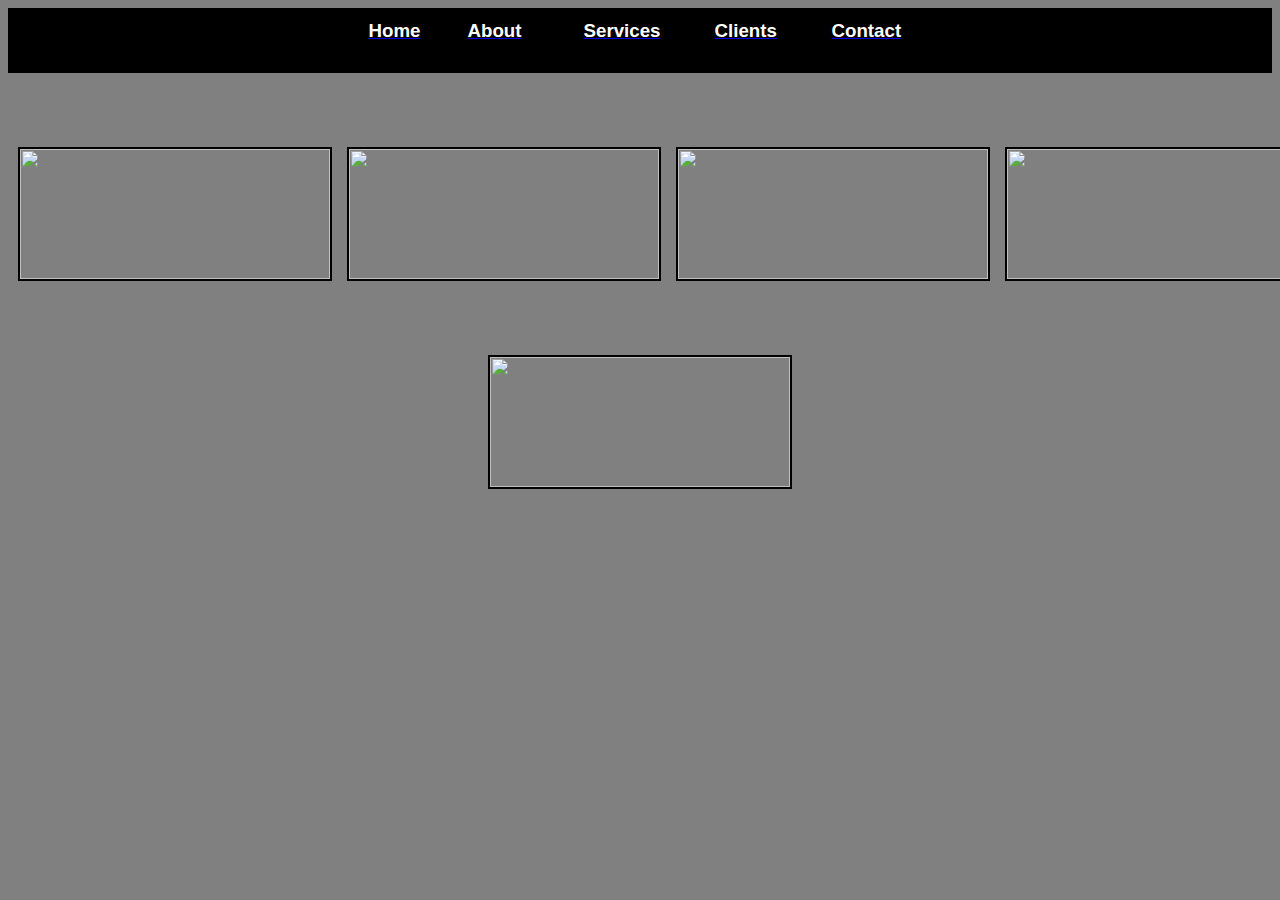
==== client.html @ 4c77c4de "Adding html files" ====
<html>
<head>
<meta http-equiv="Content-Type" content="text/html; charset-utf-8" />
<title>Website Project</title>
</head>

<body style="background-color:grey";>
<table width="100%" height="60" border="0" cellspacing="5" cellpadding="5" bgcolor="#000000">
   <tr>
   
      <td align="left">
	     <table width="547" border="0" align="center" cellpadding="1" cellspacing="1">
		 
		    <td width="96"> <a href="webproj1.html"><font face="verdana, geneva,sans-serif" color="white"><h3>Home</h3></font></a></td>
		  
		    <td width="113"><a href="prog1.html"> <font face="verdana, geneva,sans-serif" color="white"><h3>About</h3></font></a></td>
		  
		    <td width="128"><a href="sevices.html"><font face="verdana, geneva,sans-serif" color="white"><h3>Services</h3></font></a></td>
		  
		    <td width="114"> <a href="client.html"><font face="verdana, geneva,sans-serif" color="white"><h3>Clients</h3></font><a></td>
		  
		    <td width="80"><a href="sample.html"> <font face="verdana, geneva,sans-serif" color="white"><h3>Contact</h3></font></a></td>
		  </table>
		  
		</td>

	</tr>
</table>
<p>








</p>


<table width="100%" height="250" border="0" cellspacing="5" cellpadding="5"
<tr>
<td align="left">
   <img src="C:\Users\lenovo\Documents\webdev\thumbnails\client1.jpg" height="130" width="310" border="2"  >
 </td>  
 <td align="center">
   <img src="C:\Users\lenovo\Documents\webdev\thumbnails\client2.jpg" height="130" width="310" border="2" >
 </td>  
 <td align="right">
   <img src="C:\Users\lenovo\Documents\webdev\thumbnails\client3.jpg" height="130" width="310" border="2"  >
   <td>
   <img src="C:\Users\lenovo\Documents\webdev\thumbnails\client 4.jpg" height="130" width="300" border="2" >
 </td> 
 </td> 
</tr> 

</table>
<p>



</p>

  <center>
   <img src="C:\Users\lenovo\Documents\webdev\thumbnails\client5.jpg" height="130" width="300" border="2" >
   </center>
 
</body>
</html>
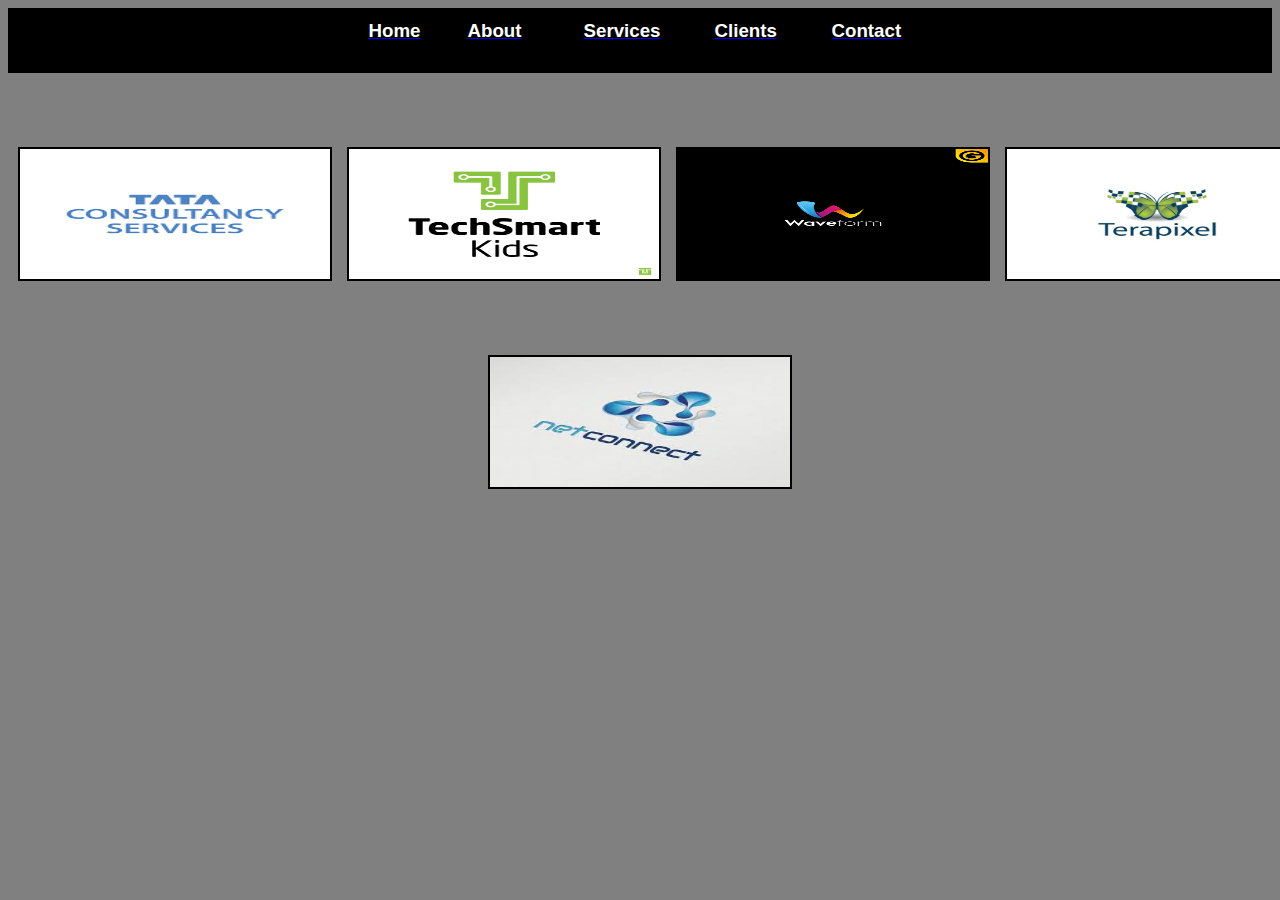
==== commit d749edcd: "save current changes" ====
--- a/client.html
+++ b/client.html
@@ -11,7 +11,7 @@
       <td align="left">
 	     <table width="547" border="0" align="center" cellpadding="1" cellspacing="1">
 		 
-		    <td width="96"> <a href="webproj1.html"><font face="verdana, geneva,sans-serif" color="white"><h3>Home</h3></font></a></td>
+		    <td width="96"> <a href="index.html"><font face="verdana, geneva,sans-serif" color="white"><h3>Home</h3></font></a></td>
 		  
 		    <td width="113"><a href="prog1.html"> <font face="verdana, geneva,sans-serif" color="white"><h3>About</h3></font></a></td>
 		  
@@ -41,15 +41,15 @@
 <table width="100%" height="250" border="0" cellspacing="5" cellpadding="5"
 <tr>
 <td align="left">
-   <img src="C:\Users\lenovo\Documents\webdev\thumbnails\client1.jpg" height="130" width="310" border="2"  >
+   <img src=".\thumbnails\client1.jpg" height="130" width="310" border="2"  >
  </td>  
  <td align="center">
-   <img src="C:\Users\lenovo\Documents\webdev\thumbnails\client2.jpg" height="130" width="310" border="2" >
+   <img src=".\thumbnails\client2.jpg" height="130" width="310" border="2" >
  </td>  
  <td align="right">
-   <img src="C:\Users\lenovo\Documents\webdev\thumbnails\client3.jpg" height="130" width="310" border="2"  >
+   <img src=".\thumbnails\client3.jpg" height="130" width="310" border="2"  >
    <td>
-   <img src="C:\Users\lenovo\Documents\webdev\thumbnails\client 4.jpg" height="130" width="300" border="2" >
+   <img src=".\thumbnails\client 4.jpg" height="130" width="300" border="2" >
  </td> 
  </td> 
 </tr> 
@@ -62,7 +62,7 @@
 </p>
 
   <center>
-   <img src="C:\Users\lenovo\Documents\webdev\thumbnails\client5.jpg" height="130" width="300" border="2" >
+   <img src=".\thumbnails\client5.jpg" height="130" width="300" border="2" >
    </center>
  
 </body>
